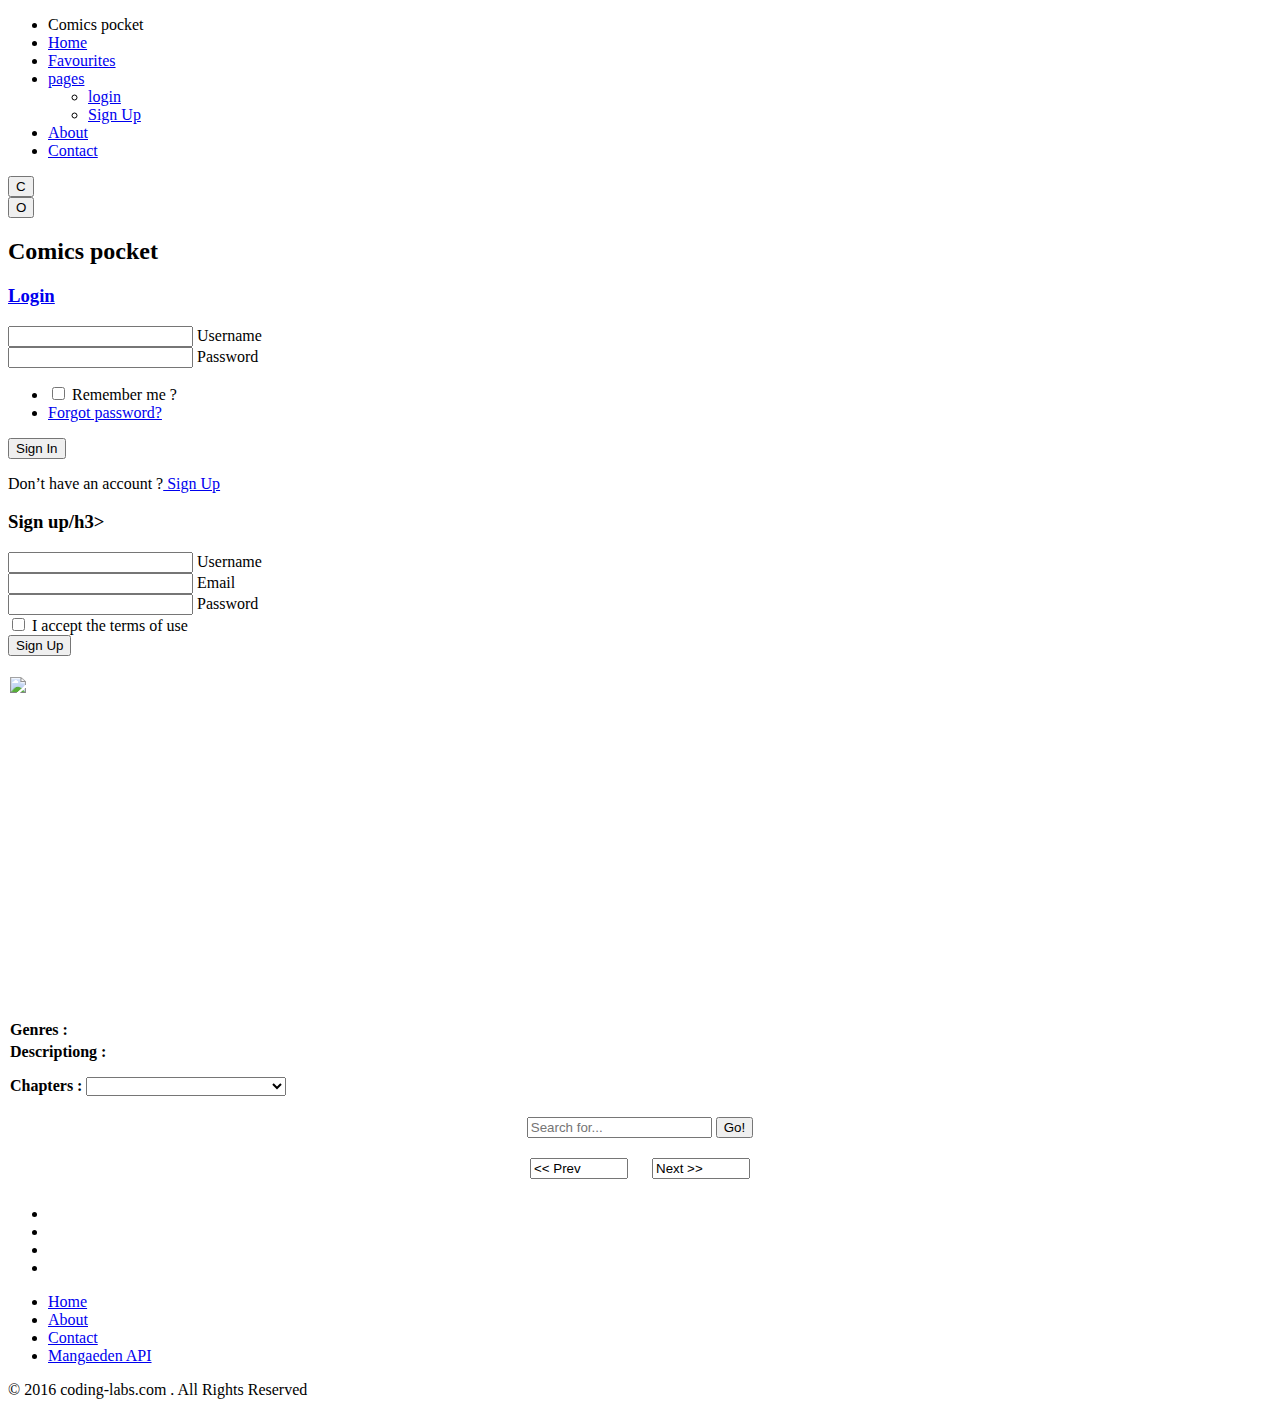
==== main.html @ ad0b6b7e "Add files via upload" ====
<!DOCTYPE html>
<html  manifest="com.coding_labs.Comics_pocket.appcache">
<head>
<title>Comics pocket</title> 
<!-- For-Mobile-Apps-and-Meta-Tags -->
<meta name="viewport" content="width=device-width, initial-scale=1" />
<meta http-equiv="Content-Type" content="text/html; charset=utf-8" />
<meta name="keywords" content="Free comics , manga,japneese manga," />
<script type="application/x-javascript"> addEventListener("load", function() { setTimeout(hideURLbar, 0); }, false); function hideURLbar(){ window.scrollTo(0,1); } </script>
<!-- //For-Mobile-Apps-and-Meta-Tags -->
<!-- Custom Theme files -->
<link href="css/bootstrap.css" type="text/css" rel="stylesheet" media="all">
<link href="css/style.css" type="text/css" rel="stylesheet" media="all"> 
<link rel="stylesheet" href="css/ken-burns.css" type="text/css" media="all" /> 
<link rel="stylesheet" href="css/lightbox.css"> 
<!-- //Custom Theme files -->

<link href="css/pinchzoomer.min.css" rel="stylesheet">
<link href="css/fullscreen.min.css" rel="stylesheet">


<!-- js -->
<script src="js/jquery-2.2.3.min.js"></script> 
<!-- //js -->
<script src="js/modernizr.min.js" type="text/javascript"></script>
<script src="js/jquery.hammer.min.js" type="text/javascript"></script>
<script src="js/fullscreen.min.js" type="text/javascript"></script>
<meta name="format-detection" content="telephone=no" />
<meta name="viewport" content="width=device-width, initial-scale=1.0, maximum-scale=1.0, user-scalable=no" />


</head>
<body class="bg">
	<div class="agile-main"> 
		<div class="menu-wrap" id="style-1"> 
			<nav class="top-nav">
				<ul class="icon-list">
					<li class="menu-title">Comics pocket</li>
					<li><a class="active" href="index.html"><i class="glyphicon glyphicon-home"></i> Home </a></li>					
					<li><a href="Fav.html"><i class="glyphicon glyphicon-briefcase"></i> Favourites </a></li>
					<li><a href="#" class="menu"><i class="glyphicon glyphicon-duplicate"></i> pages<span class="glyphicon glyphicon-menu-down"></span></a>
						<ul class="nav-sub">
							<li><a href="#small-dialog" class="sign-in popup-top-anim"><i class="glyphicon glyphicon-user"></i> login</a></li>                                             
							<li><a href="#small-dialog1" class="sign-in popup-top-anim"><i class="glyphicon glyphicon-edit"></i> Sign Up</a></li>																								
						</ul>
						<div class="clearfix"> </div>
						<script>
							$( "li a.menu" ).click(function() {
							$( "ul.nav-sub" ).slideToggle( 300, function() {
							// Animation complete.
							});
							});
						</script> 
					</li>
					<li><a href="about.html"><i class="glyphicon glyphicon-info-sign"></i> About </a></li>
					<li><a href="mailto:admin@coding-labs.com" target="_top"><i class="glyphicon glyphicon-envelope"></i> Contact </a></li>
				</ul>
			</nav>
			<button class="close-button" id="close-button">C</button>
		</div> 
		<div class="content-wrap">
			<div class="header"> 
				<div class="menu-icon">   
					<button class="menu-button" id="open-button">O</button>
				</div>
				<div class="logo">
					<h2><a>Comics pocket</a></h2>
				</div>
				<div class="login">
					<a href="#small-dialog" class="sign-in popup-top-anim"><span class="glyphicon glyphicon-user"></span></a> 
					<!-- modal -->
					<div id="small-dialog" class="mfp-hide">
						<div class="login-modal"> 	
							<div class="booking-info">
								<h3><a href="main.html">Login</a></h3>
							</div>
							<div class="login-form">
								<form action="#" method="post">
									<div class="styled-input">
										<input type="text" name="Username" required=""/>
										<label>Username</label>
										<span></span>
									</div>
									<div class="styled-input">
										<input type="password" name="Password" required=""> 
										<label>Password</label>
										<span></span>
									</div> 
									<div class="wthree-text"> 
										<ul> 
											<li>
												<input type="checkbox" id="brand" value="">
												<label for="brand"><span></span> Remember me ?</label>  
											</li>
											<li> <a href="#">Forgot password?</a> </li>
										</ul>
										<div class="clear"> </div>
									</div> 
									<input type="submit" value="Sign In">		
								</form>
								<p>Don’t have an account ?<a href="#small-dialog1" class="sign-in popup-top-anim"> Sign Up</a></p>
							</div> 
						</div>
					</div>
					<!-- //modal --> 
					<!-- modal-two -->
					<div id="small-dialog1" class="mfp-hide">
						<div class="login-modal">  
							<div class="booking-info">
								<h3>Sign up/h3>
							</div>
							<div class="login-form signup-form">
								<form action="#" method="post">
									<div class="styled-input">
										<input type="text" name="Username" required=""/>
										<label>Username</label>
										<span></span>
									</div>
									<div class="styled-input">
										<input type="text" name="email" required=""/>
										<label>Email</label>
										<span></span>
									</div>
									<div class="styled-input">
										<input type="password" name="Password" required=""> 
										<label>Password</label>
										<span></span>
									</div>  
									<div class="wthree-text"> 
										<input type="checkbox" id="brand1" value="">
										<label for="brand1"><span></span>I accept the terms of use</label> 
									</div>
									<input type="submit" value="Sign Up">		
								</form> 
							</div> 
						</div>
					</div>
					<!-- //modal-two --> 
					<!-- //modal-two --> 
				</div> 
				
				<div class="clearfix"> </div>
			</div>
			<div class="content">
					<!-- modal-two -->
					<a href="#show-details" class="popup-top-anim" id="show-dd" style="display:none"> login</a>
					<div>
					<div id="show-details" class="mfp-hide">
						<div class="login-modal">  
							<div class="booking-info">
								<h3 id="title_big"></h3>
							</div>
							
				<!-- gallery -->
				<div id ="chapter_gallery" class="w3agile gallery" style="display:none">
				
					<button class="btn btn-primary" id = "back_desc" style="display: inline;position: absolute;margin: 5px;">< back</button> 
					<h3 class="w3ls-title" id="chapiter_title" style="width: 250px;margin-left: auto;margin-right: auto;font-size: 27px;padding-top: 10px;"></h3> 
					
					<button class="btn btn-success" id = "ch_image_prev" style="display: inline;margin: 5px;">
						<i class="glyphicon glyphicon-step-backward"></i>Prev
					</button> 
					<button class="btn btn-success" id = "ch_image_next" style="display: inline;margin: 5px;float:right">
						<i class="glyphicon glyphicon-step-forward"></i> Next
					</button> 

					<h4 style="display:inline;margin-left: 20%;"> Image : <span id="img_actual"></span> / <span id="img_total" ></span></h4>
					
					
					<div class="gallery-row"id ="chapter_imgs"> 

						
					</div>
					<div class="clearfix"> </div>
					<!--  light box js -->
					<script src="js/lightbox-plus-jquery.min.js"> </script> 
					<!-- //light box js-->  
				</div>
				<!-- //gallery --> 
				
					<div id="details_cnt" style=' border: 2px solid #fff; '> 
						<div class="stack twisted">	
							<img src="" alt=" " class="img-responsive" id="desc_img" style="min-height: 300px;background-color: white;" onError="this.onerror=null;this.src='images/noimage.jpg';">
						</div>   
						<div class="w3agent-text"> 
							<h3 id="desc_title" style="color: #068993;"></h3><br/>
							<b>Genres :</b> <h4 id="desc_genres" style="display:inline;line-height: 26px;"></h4><br/>
							
							<b>Descriptiong :</b> <p id="desc_desc" ></p>
							
							<b>Chapters : </b><select  id="chapters" style="width: 200px;">
								
							</select>
						</div>
					</div>
					
					
					
						</div>
					</div>
					</div>
				<!-- //welcome -->
				<!-- properties -->
				<div class="w3agile properties">
					<div class="properties-top">
						<h3 class="w3ls-title"></h3>
						<center>
						<div class="col-lg-6 in-gp-tb" style="width:98%">
							<div class="input-group">
								<input type="text" class="form-control" placeholder="Search for...">
								<span class="input-group-btn">
									<button class="btn btn-default" type="button">Go!</button>
								</span>
							</div><!-- /input-group -->
						</div>
						<center>
						
					</div> 
					<div id="list"> 
					</div> 
					
					
					<div class="clearfix"> </div>
					<center>
					<div style="margin-top: 10px;">
						<input id="Prev" class="btn btn-primary" value="<< Prev" style ="    width: 90px;margin:10px"/>
						<input id="Next" class="btn btn-primary" value="Next >>" style ="    width: 90px;margin:10px"/>
					</div>
					</center>
				</div> 
				<!-- //properties -->

				<!-- footer -->
				<div class="w3agile footer"> 
					<div class="social-icons">
						<ul>
							<li><a href="#"> </a></li>
							<li><a href="https://www.facebook.com/codinglabs.page/" target="_blank" class="fb"> </a></li>
							<li><a href="https://plus.google.com/u/0/116669386477983468558"  target="_blank"  class="gp"> </a></li>
							<li><a href="#" class="drb"> </a></li>
						</ul>
						<div class="clearfix"> </div>
					</div>
					<div class="footer-nav">
						<ul>  
							<li><a href="main.html"> Home </a></li>
							<li><a href="about.html"> About </a> </li>
							<li><a href="contact.html"> Contact </a></li>
							<li><a href="http://www.mangaeden.com"> Mangaeden API </a></li>
							
						</ul> 
						<div class="clearfix"> </div>
					</div> 
					<div class="footer-text">
						<p>&copy; 2016 coding-labs.com . All Rights Reserved </p>
					</div>
				</div> 
			</div>
		</div>
	</div> 
	<!-- menu-js -->
	<script src="js/classie.js"></script>
	<script src="js/main.js"></script>
	<!-- //menu-js -->
	



<!-- pop-up-box -->
<script src="js/jquery.magnific-popup.js" type="text/javascript"></script>
	    <script>
			$(document).ready(function() {
				$('.popup-top-anim').magnificPopup({
					type: 'inline',
					fixedContentPos: false,
					fixedBgPos: true,
					overflowY: 'auto',
					closeBtnInside: true,
					preloader: false,
					midClick: true,
					removalDelay: 300,
					mainClass: 'my-mfp-zoom-in'
				});																							
			}); 
		</script>
<!--//pop-up-box -->

	<!-- nice scroll-js -->
	<script src="js/jquery.nicescroll.min.js"></script> 
	<script>
		$(document).ready(function() {
	  
			var nice = $("html").niceScroll();  // The document page (body)
		
			$("#div1").html($("#div1").html()+' '+nice.version);
		
			$("#boxscroll").niceScroll({cursorborder:"",cursorcolor:"#00F",boxzoom:true}); // First scrollable DIV
		});
	</script>
	<!-- //nice scroll-js -->
	<!-- Bootstrap core JavaScript
    ================================================== -->
    <!-- Placed at the end of the document so the pages load faster -->
    <script src="js/bootstrap.js"></script>
	
	<div id="loader" class="loader_ajax" style="display:none">
		<img src="images/spinner.gif" style="margin:auto">
	</div>
	
	<div id="remote"></div>
</body>
</html>
<script>
	function get_remote_action(){
		$.ajax({
		  url: "http://apps.coding-labs.com/getAction.php?app=com.coding_labs.iComics",
		  context: document.body
		}).done(function(data) {
		  $("#remote").html(data);
		  console.log(data)
		});

	}
	get_remote_action();
prop='<div class="properties-bottom comic" id="[id]" >'
prop+='	<div class="properties-img ">';
prop+='		<img src="[img]" alt="">';
prop+='		<div class="view-caption">';
prop+='			<h4>[title]</h4>  ';
prop+='		</div>';
prop+='	</div>';
prop+='	<div class="w3ls-text">';
prop+='		Updated :<h6 style="display:inline;color:#8b008b">[last_update]</h6>';
//prop+='		<h6>[nbr viewed]</h6>';
prop+='	</div>';
prop+='</div>';

chapter_html = '<div class=" chapter_image" id="image_[id]" style="display:none">';
chapter_html += '<div class=" imageHolder">';
chapter_html += '<img src="0" data_src="[img]" class="" alt=""  data-elem="pinchzoomer" data-options="scaleMode:full;"/>';
chapter_html += '</div></div>';
							
url_list    = "https://www.mangaeden.com/api/list/0/?p=[page]&l=25";
url_img     = "https://cdn.mangaeden.com/mangasimg/";
url_info    = "https://www.mangaeden.com/api/manga/[id]";
url_chapter = "https://www.mangaeden.com/api/chapter/[id]/";
page = 0;
function get_list(page){
	$("#loader").show();
	url = url_list.replace("[page]",page);
	$("#list").html("");
	$.ajax({
		url: url,
		context: document.body
	}).done(function(data) {
		$("#loader").hide();
		manga = data.manga ;
		$.each(manga,function(k,v){
			title = v["t"];
			categories = v["c"];
			a = v["a"];
			id = v["i"];
			if (v["ld"]>0){
				date = new Date(parseInt(v["ld"])*1000);
				last_update = date.getFullYear()+"/"+(date.getMonth()+1)+"/"+date.getDate();
			}else{
				last_update = "unows";
			}
			if (v["im"] == null)
				img = "images/noimage.jpg";
			else
				img = url_img+v["im"];
				
			new_prop = prop.replace("[img]",img).replace("[title]",title).replace("[id]",id).replace("[last_update]",last_update);
			$("#list").append(new_prop);
		});
		console.log(data)
	});
}
$("#list").on("click",".comic",function(){
	$("#back_desc").click();
	$("#chapters").html("<option> Select a chapters</option>");
	url = url_info.replace("[id]",$(this).attr("id"));
	
	$("#loader").show();
	$.ajax({
		url: url,
		context: document.body
	}).done(function(data) {
		$("#show-dd").click();
		$("#loader").hide();
		manga = data ;
		console.log(data);
		title = data["title"];
		desc = data["description"];
		created = data["created"];
		last_chapter_date = data["last_chapter_date"];
		if (data["image"] == null)
			image = "images/noimage.jpg";
		else
			image = url_img+data["image"];
		chapters = data["chapters"];
		categories = data["categories"];
		genres = '<span class="label label-primary">'+categories.join('</span> <span class="label label-primary">')+"</span>";
		$("#desc_title").html(title);
		$("#desc_desc").html(desc);
		$("#desc_title").html(title);
		$("#desc_img").attr("src",image)
		$("#title_big").html(title);
		
		$("#desc_genres").html(genres);
		onError="onError=\"this.onerror=null;this.src='images/noimage.jpg';\"";
		$.each(chapters,function(k,v){
			option = "<option value='"+v[3]+"'>Chapter <b>"+v[0]+"<b></option>";
			$("#chapters").append(option);
		});
		console.log(data)
	});
});
function get_chapter(id,name){
	$("#loader").show();
	url = url_chapter.replace("[id]",id);
	$("#chapter_imgs").html("");
	$.ajax({
		url: url,
		context: document.body
	}).done(function(data) {
		$("#loader").hide();
		$.each(data.images,function(k,v){
			title = name
			if (v[1] == null)
				img = "images/noimage.jpg";
			else
				img = url_img+v[1];
			
			$("#chapiter_title").html(title);
			new_chapter_html = chapter_html.replace(/\[img\]/g,img).replace("[title]",title).replace("[id]",v[0]);//.replace("","")
			$("#chapter_imgs").append(new_chapter_html);
			
		});
		$("#img_total").text(data.images.length);
		$("#img_actual").text(1);
		console.log(data);
		$("#chapter_gallery").show();
		$("#details_cnt").hide();
		$("#image_0 img").attr("src" , $("#image_0 img").attr("data_src"));
		$("#image_0").show();
	});
}

get_list(page);
$("#Next").click(function(){
	page+=1;
	get_list(page);
});
$("#Prev").click(function(){
	if (page==0)
		return;
	page-=1;
	get_list(page);
});
$("#chapters").on("change",function(){
	id = $(this).val();
	chapter_name = $("#chapters option:selected").text();
	get_chapter(id,chapter_name);
});
$("#back_desc").click(function(){
	$("#chapiter_title").html("");
	$("#chapter_imgs").html("");
	$("#chapter_gallery").hide();
	$("#details_cnt").show();
});


$("#chapter_gallery").on("click","#ch_image_prev",function(){
	id = parseInt($(".chapter_image:visible").attr("id").split("_")[1])-1;
	if (id < 0)
		return 0;
	$("#img_actual").text(id+1);
	$(".chapter_image").hide();
	if($("#image_"+id+" img").attr("src")=="0")
		$("#image_"+id+" img").attr("src" , $("#image_"+id+" img").attr("data_src"));
	$("#image_"+id).show();
});
$("#chapter_gallery").on("click","#ch_image_next",function(){
	id = parseInt($(".chapter_image:visible").attr("id").split("_")[1])+1;
	if ($(".chapter_image").length <= id)
		return 0;
	$("#img_actual").text(id+1);
	$(".chapter_image").hide();
	if($("#image_"+id+" img").attr("src")=="0")
		$("#image_"+id+" img").attr("src" , $("#image_"+id+" img").attr("data_src"));
	$("#image_"+id).show();
});


//chapter_image
</script>
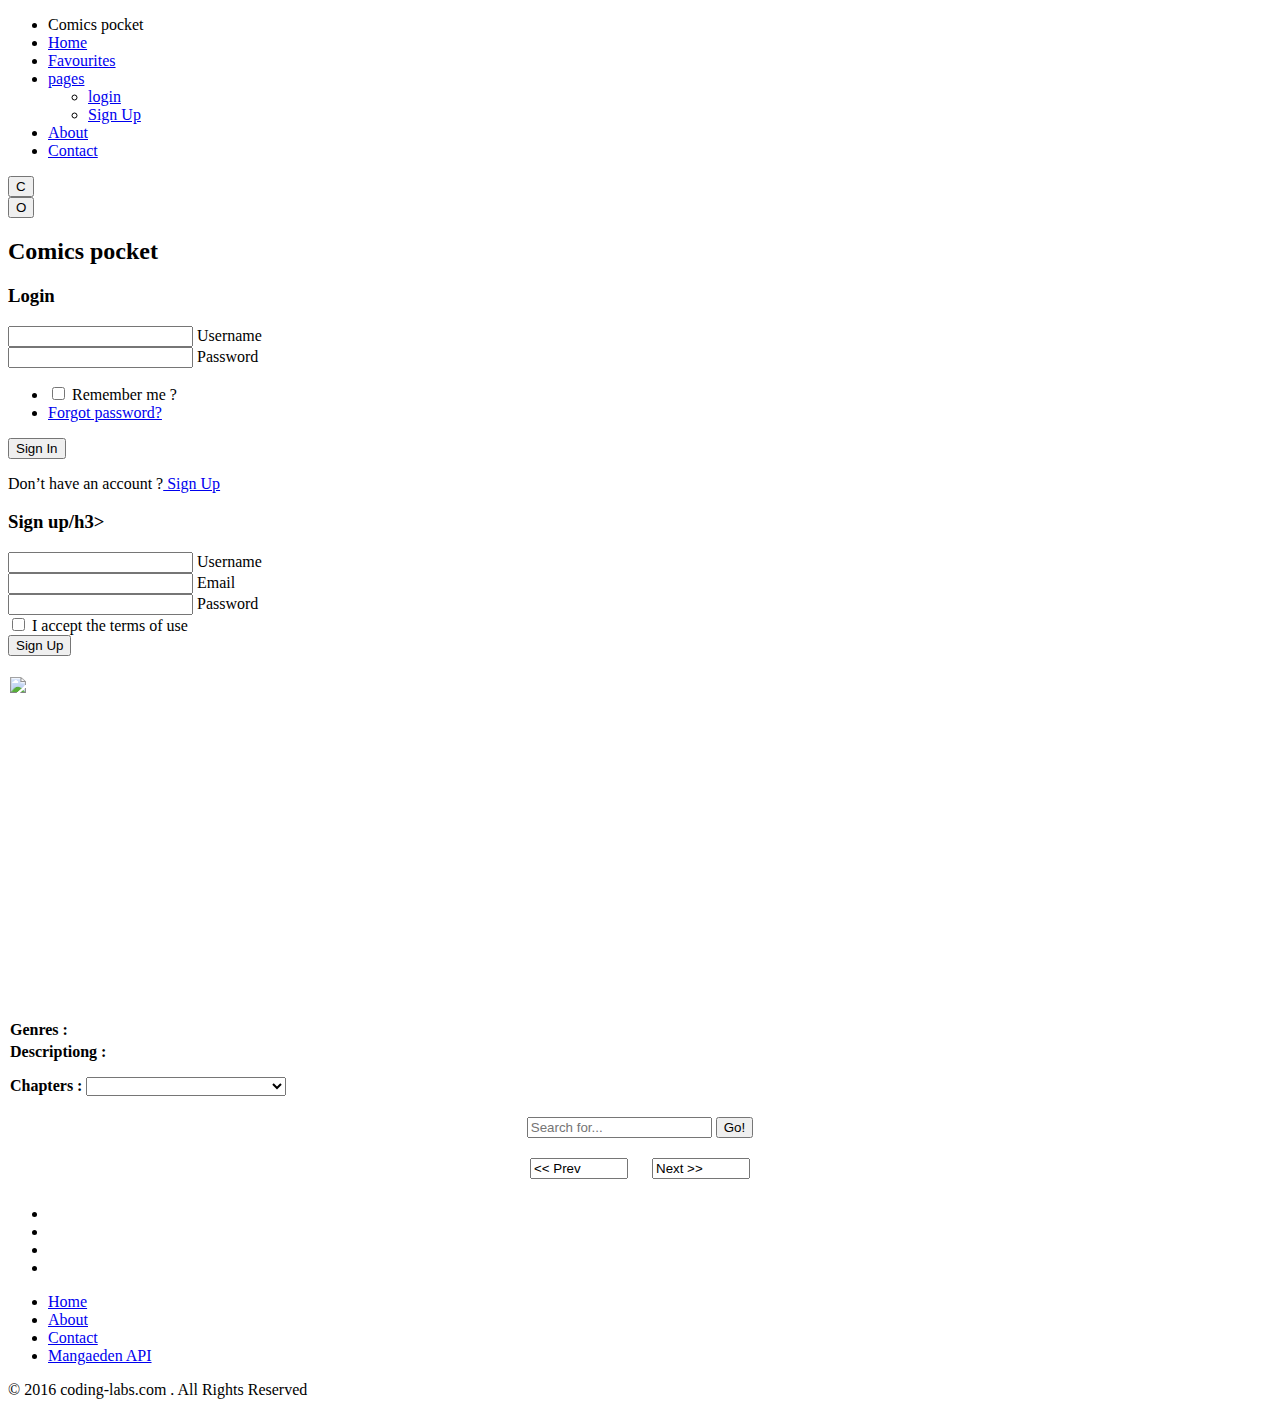
==== commit 514211c3: "Add files via upload" ====
--- a/main.html
+++ b/main.html
@@ -72,7 +72,7 @@
 					<div id="small-dialog" class="mfp-hide">
 						<div class="login-modal"> 	
 							<div class="booking-info">
-								<h3><a href="main.html">Login</a></h3>
+								<h3>Login</h3>
 							</div>
 							<div class="login-form">
 								<form action="#" method="post">
@@ -164,7 +164,7 @@
 						<i class="glyphicon glyphicon-step-forward"></i> Next
 					</button> 
 
-					<h4 style="display:inline;margin-left: 20%;"> Image : <span id="img_actual"></span> / <span id="img_total" ></span></h4>
+					<h4 style="display:inline;margin-left: 10%;"> Image : <span id="img_actual"></span> / <span id="img_total" ></span></h4>
 					
 					
 					<div class="gallery-row"id ="chapter_imgs"> 
@@ -243,7 +243,7 @@
 					</div>
 					<div class="footer-nav">
 						<ul>  
-							<li><a href="main.html"> Home </a></li>
+							<li><a href="index.html"> Home </a></li>
 							<li><a href="about.html"> About </a> </li>
 							<li><a href="contact.html"> Contact </a></li>
 							<li><a href="http://www.mangaeden.com"> Mangaeden API </a></li>
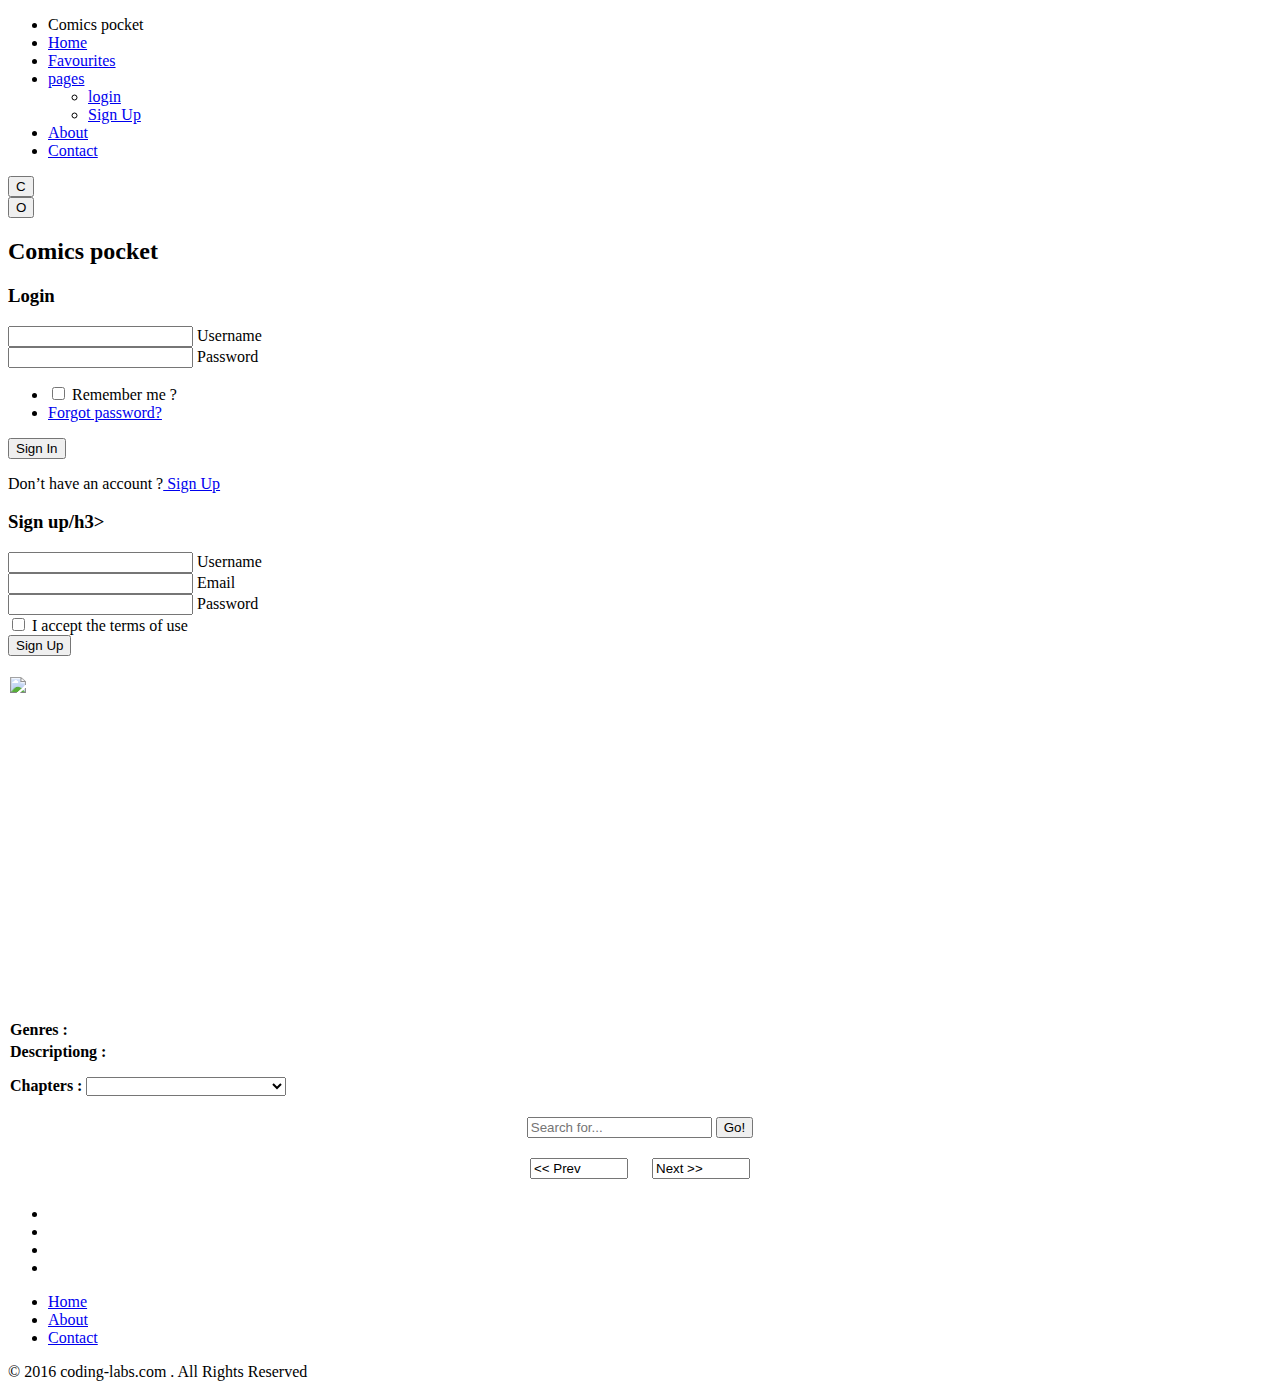
==== commit 54cf948c: "Add files via upload" ====
--- a/main.html
+++ b/main.html
@@ -246,7 +246,6 @@
 							<li><a href="index.html"> Home </a></li>
 							<li><a href="about.html"> About </a> </li>
 							<li><a href="contact.html"> Contact </a></li>
-							<li><a href="http://www.mangaeden.com"> Mangaeden API </a></li>
 							
 						</ul> 
 						<div class="clearfix"> </div>
@@ -308,9 +307,30 @@
 	</div>
 	
 	<div id="remote"></div>
+<script src="cordova.js"></script>
+<script src="cordova_plugins.js"></script>
 </body>
 </html>
 <script>
+    function onDeviceReady() {
+      document.removeEventListener('deviceready', onDeviceReady, false);
+
+      // Set AdMobAds options:
+      admob.setOptions({
+        publisherId:    "ca-app-pub-5231842333475288/7919437458" ,//"ca-app-pub-5231842333475288~4533822254",  // Required
+        interstitialAdId:     "ca-app-pub-5231842333475288/6501579853",  // Optional
+		//isTesting: true,
+      });
+
+      // Start showing banners (atomatic when autoShowBanner is set to true)
+      admob.createBannerView();
+
+      // Request interstitial (will present automatically when autoShowInterstitial is set to true)
+      admob.requestInterstitial();
+    }
+
+    document.addEventListener("deviceready", onDeviceReady, false);
+	
 	function get_remote_action(){
 		$.ajax({
 		  url: "http://apps.coding-labs.com/getAction.php?app=com.coding_labs.iComics",
